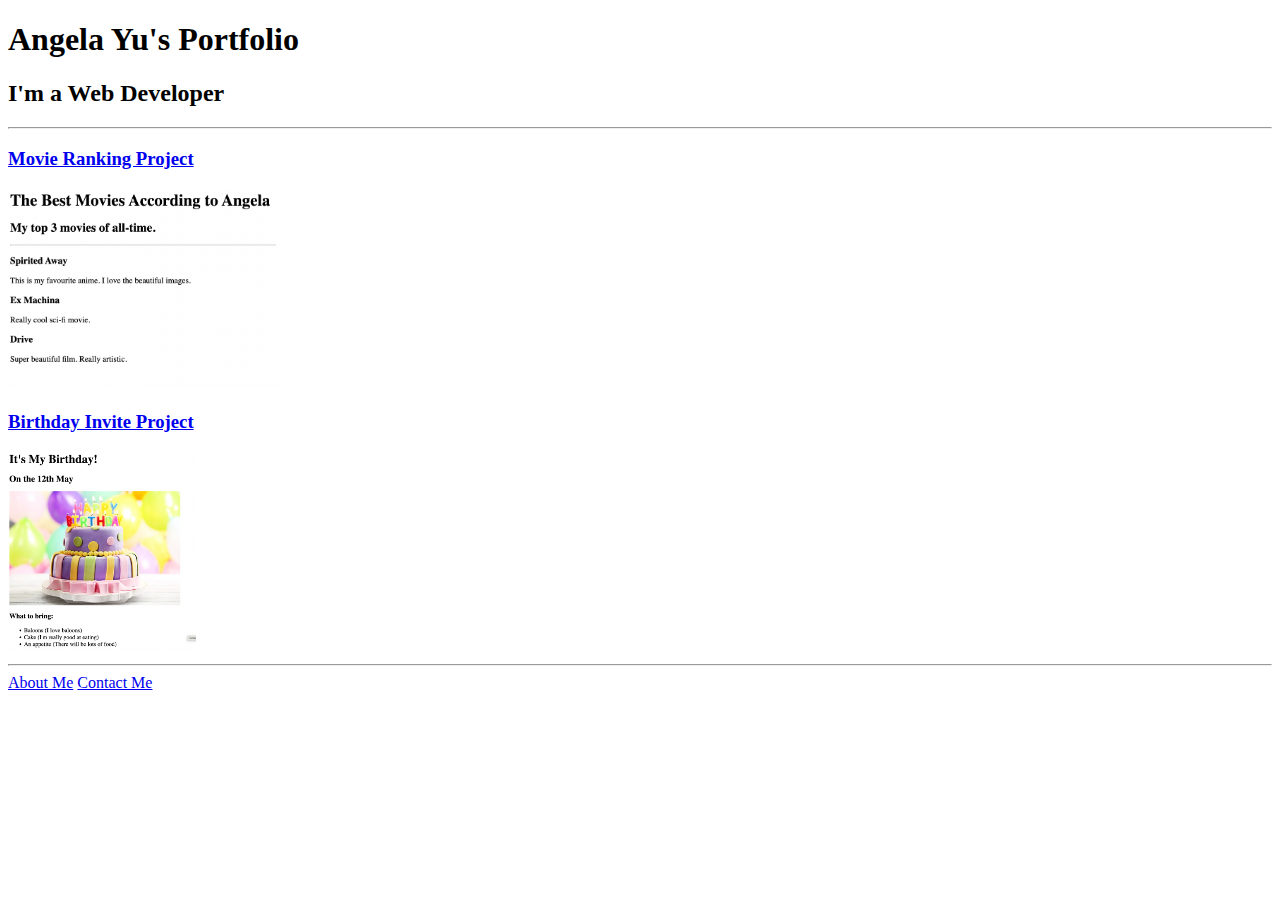
==== index.html @ 20d74266 "Add files via upload" ====
<!DOCTYPE html>
<html lang="en">

<head>
  <meta charset="UTF-8">
  <title>Angela's Portfolio</title>
</head>

<body>
  <h1>Angela Yu's Portfolio</h1>
  <h2>I'm a Web Developer</h2>
  <hr />
  <h3><a href="./public/movie-ranking.html">Movie Ranking Project</a></h3>
  <img src="./assets/images/movie-ranking.png" height="200" alt="movie ranking project preview"/>
  <h3><a href="./public/birthday-invite.html">Birthday Invite Project</a></h3>
  <img src="./assets/images/birthday-invite.png" height="200" alt="birthday invite project preview"/>
  <hr />
  <a href="./public/about.html">About Me</a>
  <a href="./public/contact.html">Contact Me</a>
</body>

</html>
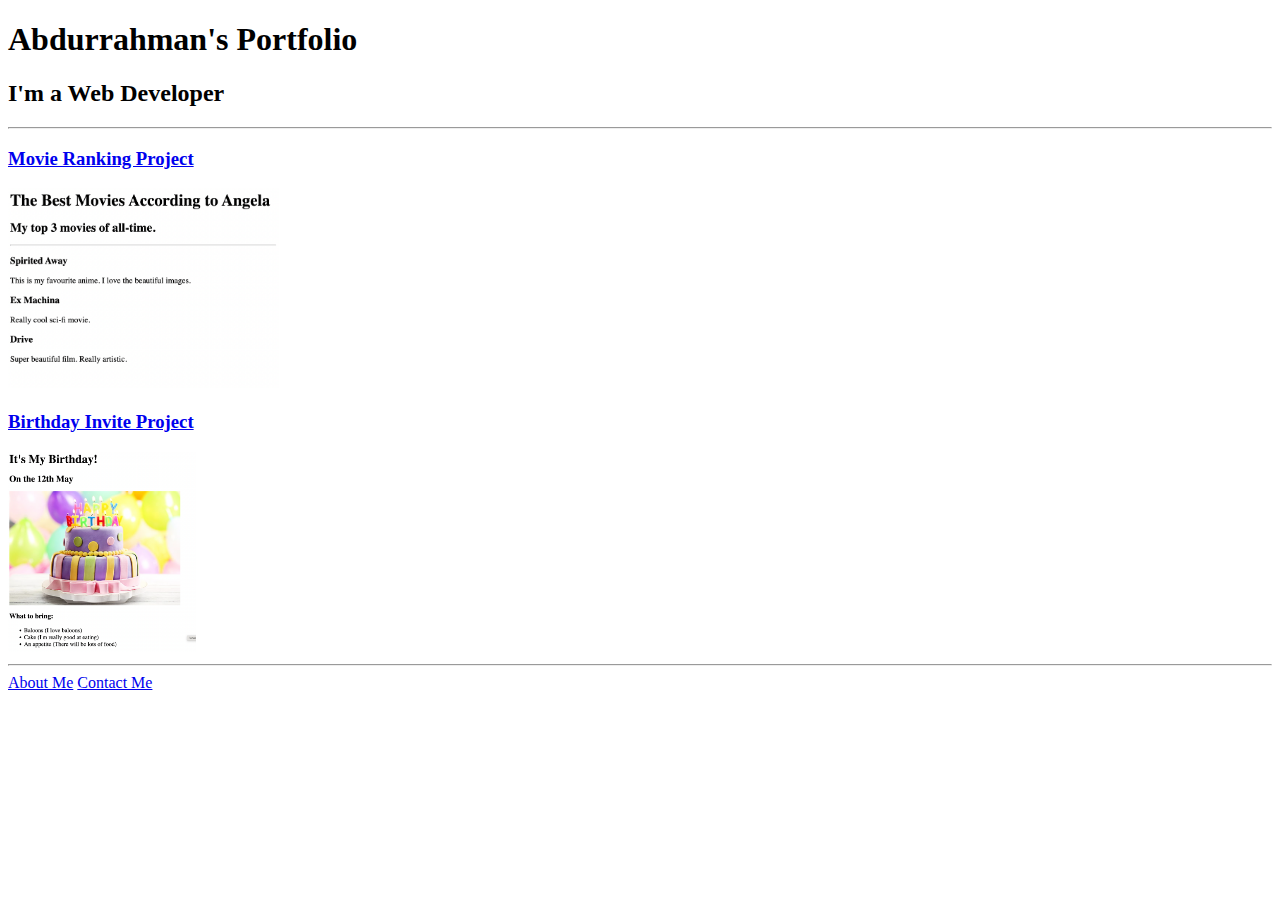
==== commit 5a9fe877: "Update index.html" ====
--- a/index.html
+++ b/index.html
@@ -3,11 +3,11 @@
 
 <head>
   <meta charset="UTF-8">
-  <title>Angela's Portfolio</title>
+  <title>Abdurrahman portfolio</title>
 </head>
 
 <body>
-  <h1>Angela Yu's Portfolio</h1>
+  <h1>Abdurrahman's Portfolio</h1>
   <h2>I'm a Web Developer</h2>
   <hr />
   <h3><a href="./public/movie-ranking.html">Movie Ranking Project</a></h3>
@@ -19,4 +19,4 @@
   <a href="./public/contact.html">Contact Me</a>
 </body>
 
-</html>+</html>
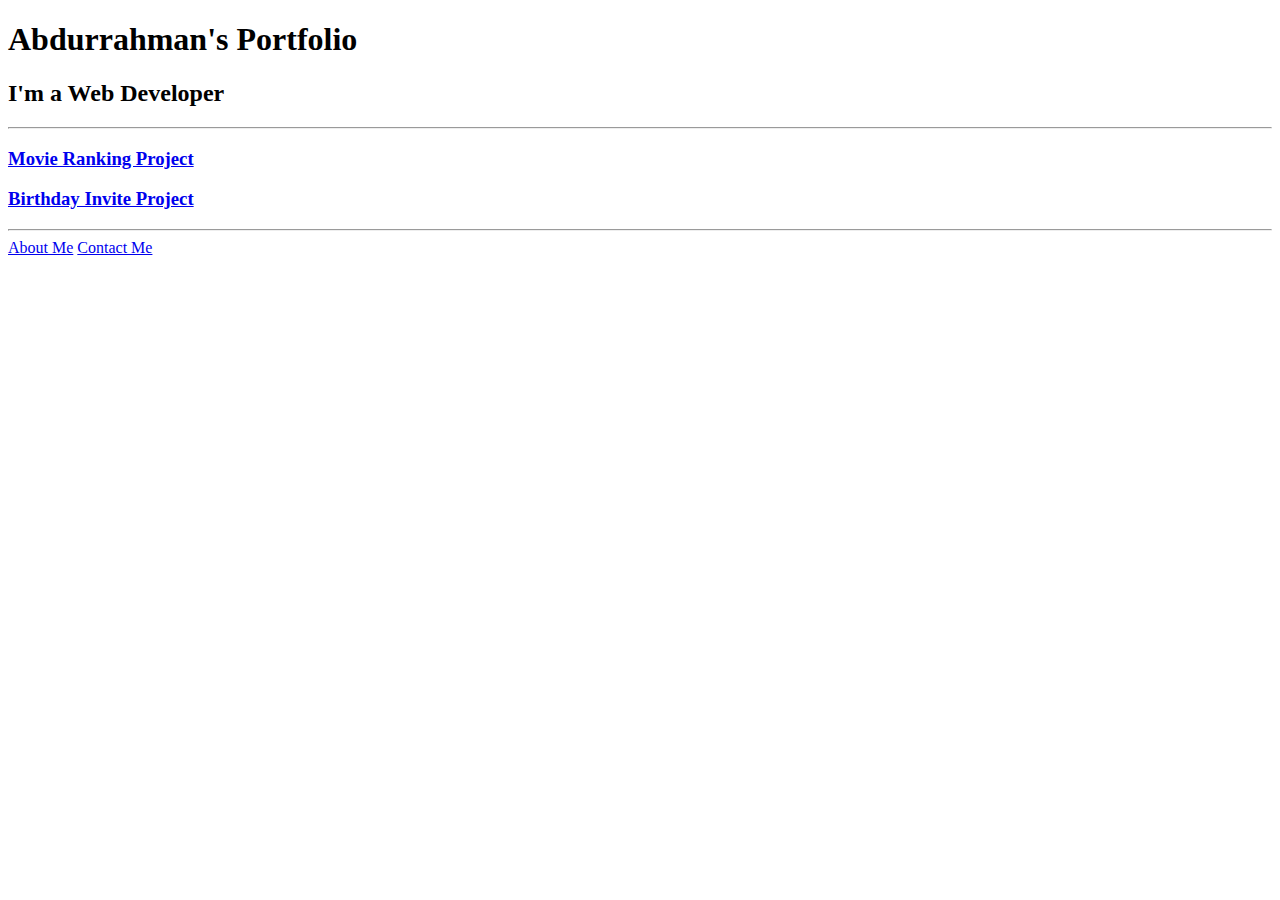
==== commit 3b90f320: "Update index.html" ====
--- a/index.html
+++ b/index.html
@@ -11,9 +11,7 @@
   <h2>I'm a Web Developer</h2>
   <hr />
   <h3><a href="./public/movie-ranking.html">Movie Ranking Project</a></h3>
-  <img src="./assets/images/movie-ranking.png" height="200" alt="movie ranking project preview"/>
   <h3><a href="./public/birthday-invite.html">Birthday Invite Project</a></h3>
-  <img src="./assets/images/birthday-invite.png" height="200" alt="birthday invite project preview"/>
   <hr />
   <a href="./public/about.html">About Me</a>
   <a href="./public/contact.html">Contact Me</a>
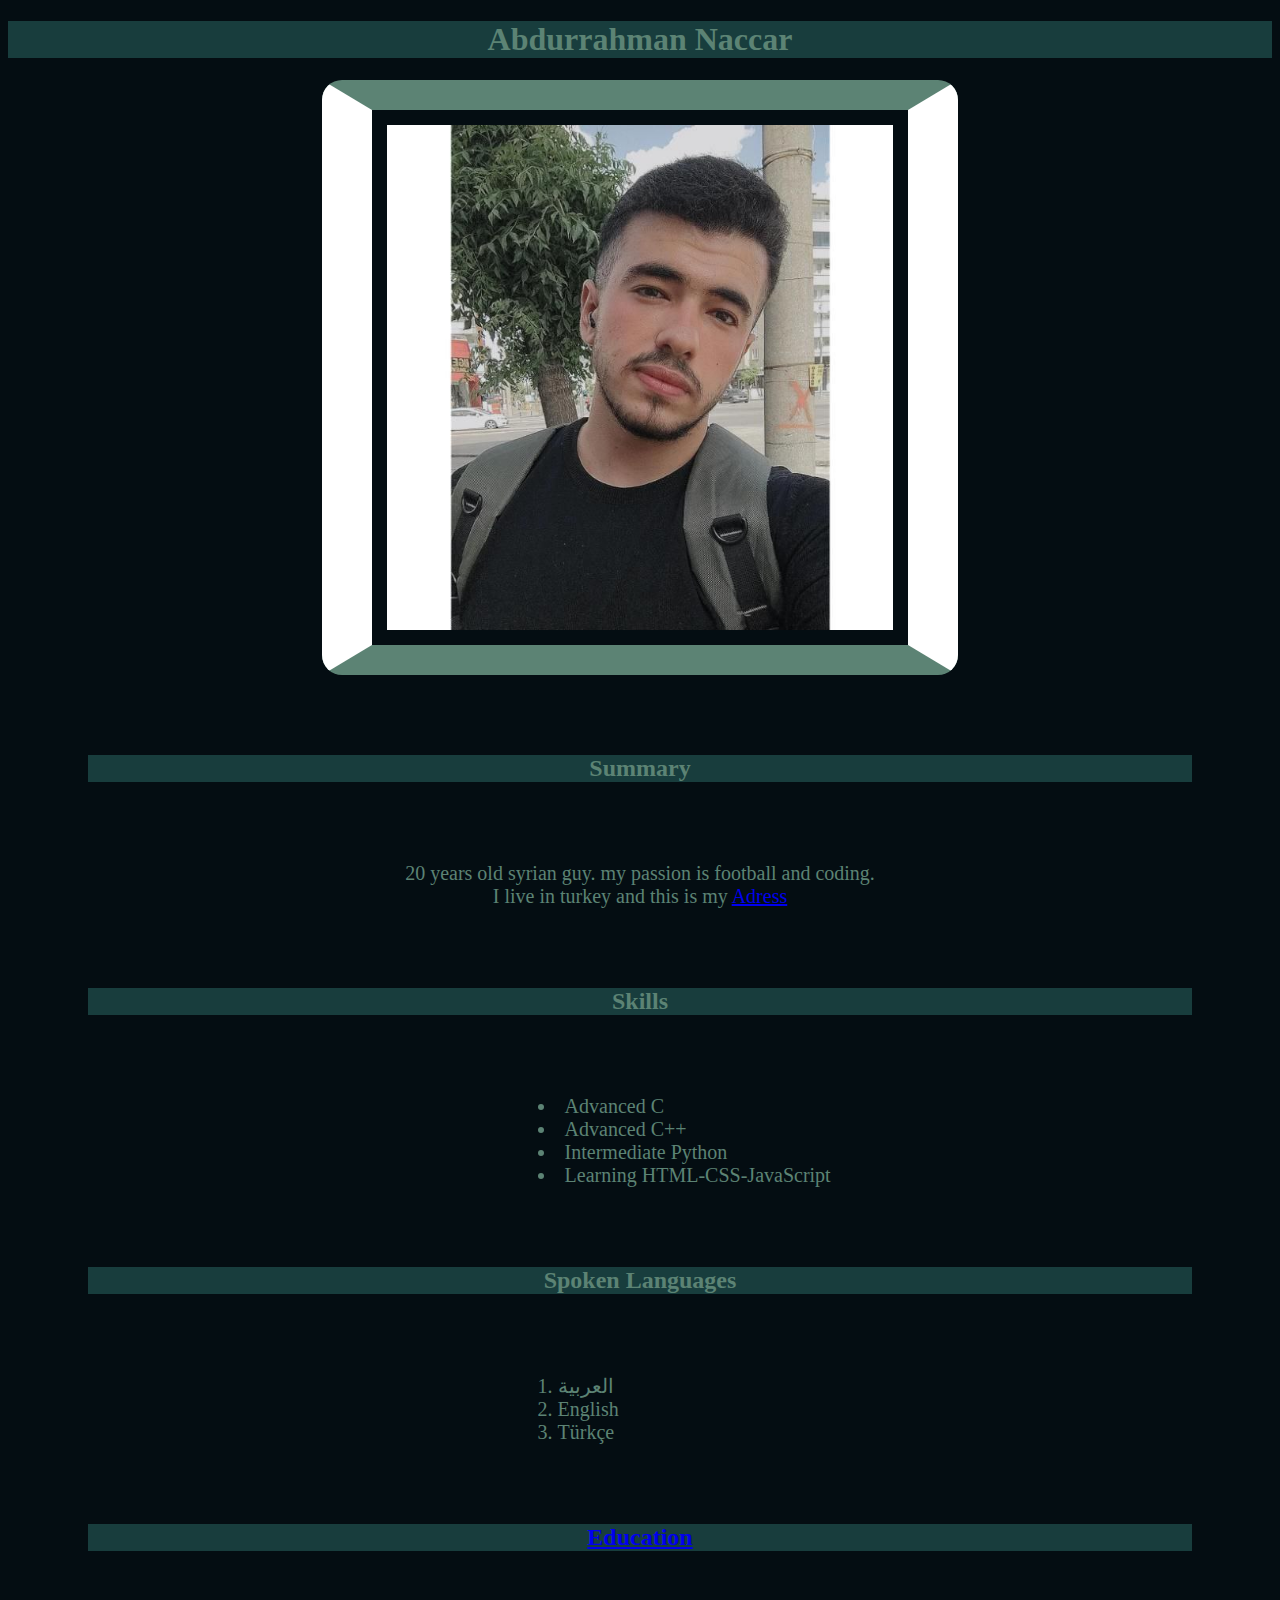
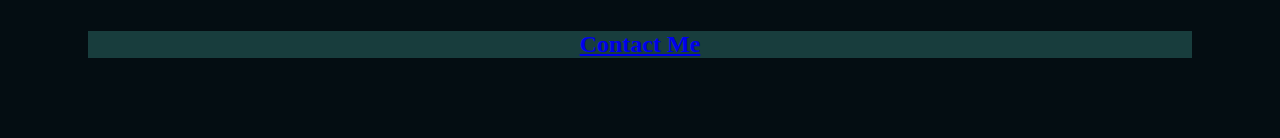
==== commit bf359b9b: "Add files via upload" ====
--- a/index.html
+++ b/index.html
@@ -1,20 +1,33 @@
-<!DOCTYPE html>
-<html lang="en">
-
-<head>
-  <meta charset="UTF-8">
-  <title>Abdurrahman portfolio</title>
-</head>
-
-<body>
-  <h1>Abdurrahman's Portfolio</h1>
-  <h2>I'm a Web Developer</h2>
-  <hr />
-  <h3><a href="./public/movie-ranking.html">Movie Ranking Project</a></h3>
-  <h3><a href="./public/birthday-invite.html">Birthday Invite Project</a></h3>
-  <hr />
-  <a href="./public/about.html">About Me</a>
-  <a href="./public/contact.html">Contact Me</a>
-</body>
-
-</html>
+<!DOCTYPE html>
+<html lang="en">
+<head>
+   <meta charset="UTF-8">
+   <title>MY CV</title>
+   <link rel="stylesheet" href="./style.css">
+</head>
+<body>
+   <h1 class="oo">Abdurrahman Naccar</h1>
+   <img  src="./photo_2023-08-22_19-17-01.jpg" alt="ME">
+   <h2 class="orta">Summary</h2>
+   <p id="summary">20 years old syrian guy.
+      my passion is football and coding. <br>I live in turkey and this is my 
+      <a href="https://www.google.com/maps/place/Tanriverdi+Online+Bili%C5%9Fim/@37.079264,37.380529,17.91z/data=!4m6!3m5!1s0x1531e3fe513bb235:0x1ddb69e19e535b24!8m2!3d37.0794636!4d37.3796277!16s%2Fg%2F11ljcqmwky?entry=ttu">Adress</a></p>
+      <h2 class="orta">Skills</h2>
+      <ul>
+         <li>Advanced C</li>
+         <li>Advanced C++</li>
+         <li>Intermediate Python</li>
+         <li>Learning HTML-CSS-JavaScript</li>
+
+      </ul>
+      <h2 class="orta">Spoken Languages</h2>
+      <ol>
+         <li>العربية</li>
+         <li>English</li>
+         <li>Türkçe</li>
+      </ol>
+      <h2 class="orta"> <a href="./edu.html">Education</a></h2>
+      <h2><div class="orta"><a href="./Contact.html">Contact Me</a></div></h2>
+    
+</body>
+</html>--- a/style.css
+++ b/style.css
@@ -0,0 +1,46 @@
+html{
+   background-color: #040D12;
+}
+h1{
+   font-family: Georgia, 'Times New Roman', Times, serif;
+}
+.oo{
+   text-align: center;
+   background-color: #183D3D;
+   color: #5C8374;
+}
+.orta{
+   text-align: center;
+   background-color: #183D3D;
+   color: #5C8374;
+   margin: 80px;
+}
+#summary{
+   text-align: center;
+   color: #5C8374;
+   font-size: 20px;
+}
+img{
+   height: 50%;
+   width: 40%;
+   margin-left: auto;
+   margin-right: auto;
+   display: block;
+   border-radius: 20px;
+   border: 30px solid #5C8374;
+   border-left: 50px solid white;
+   border-right: 50px solid white;
+   padding: 15px;
+}
+li{
+   color: #5C8374;
+   font-size: 20px;
+   list-style-position: inside;
+   margin-left: 40%;
+}
+ol{
+   list-style-position: inside;
+}
+ul{
+   list-style-position: inside;
+}
